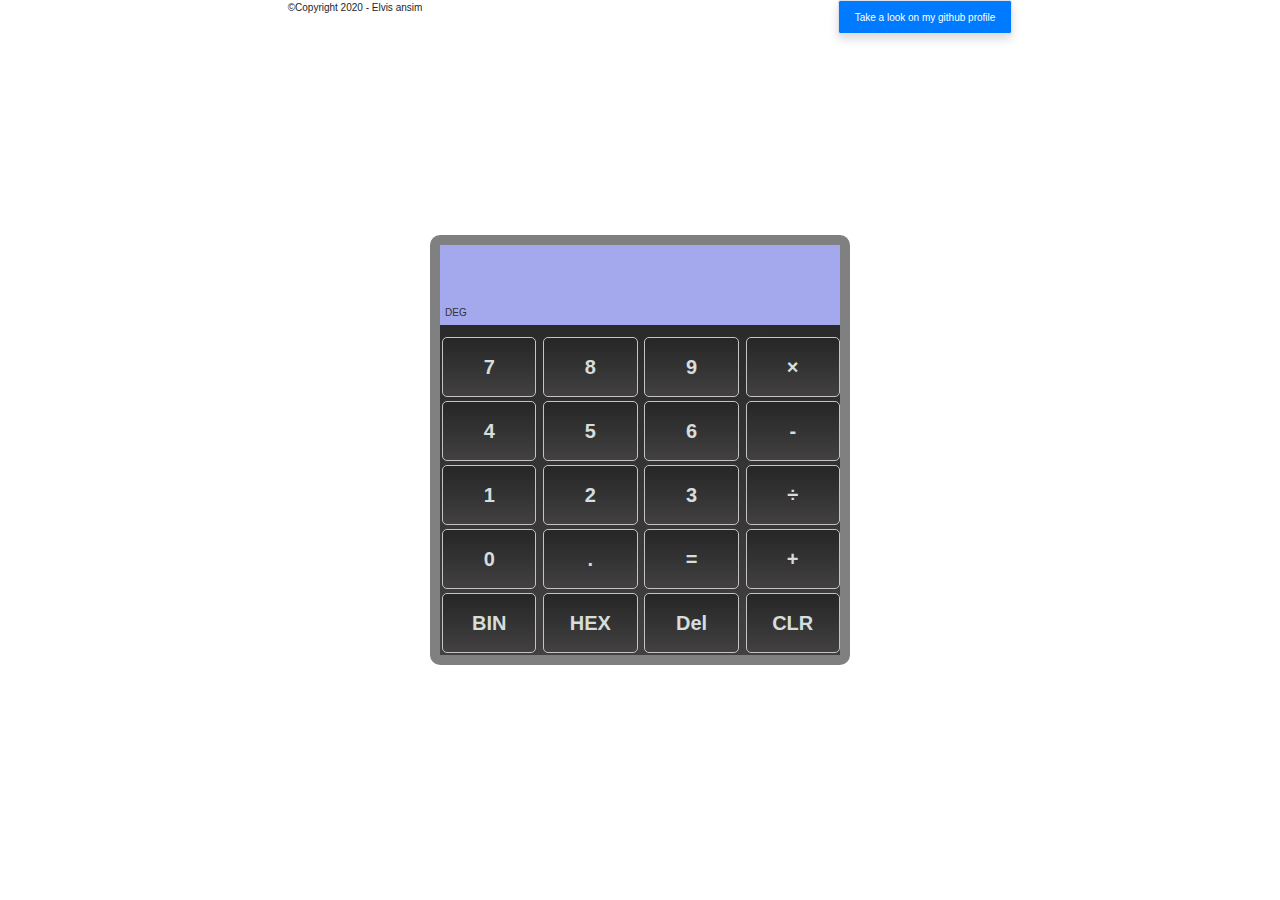
==== index.html @ 7e5c8389 "Update index.html" ====
<!DOCTYPE html>
<html>
<head>
	<title>simple calculador</title>
	<meta name="viewport" content="width=device-width, initial-scale=1">
	<script type="text/javascript" src="assets/js/vue.js"></script>
	<link rel="stylesheet" type="text/css" href="assets/css/bootstrap.min.css">
	<script type="text/javascript" src="assets/js/jquery.min.js"></script>
	<link rel="stylesheet" type="text/css" href="assets/css/font-awesome/css/font-awesome.css">
	<link rel="stylesheet" type="text/css" href="assets/css/theme.css">
	
	<meta property="og:title" content="Simple calculatrice">
	<meta property="og:type" content="website">
	<meta property="fb:app_id" content="246270049874183">
	<meta property="og:description" content="Un simple online tool for making calculation every where">
	<meta property="og:image" content="https://www.google.com/url?sa=i&url=https%3A%2F%2Fcompass1.org%2Fresources%2Fcalculators%2F&psig=AOvVaw0iXGmiXfw66YpwdhbfEPiy&ust=1592191487552000&source=images&cd=vfe&ved=0CAIQjRxqFwoTCPDosI2tgOoCFQAAAAAdAAAAABAD">
	<meta property="og:url" content="https://simplecalculador.netlify.app/">

   	<link rel="shortcut icon"  href="https://www.google.com/url?sa=i&url=https%3A%2F%2Fcompass1.org%2Fresources%2Fcalculators%2F&psig=AOvVaw0iXGmiXfw66YpwdhbfEPiy&ust=1592191487552000&source=images&cd=vfe&ved=0CAIQjRxqFwoTCPDosI2tgOoCFQAAAAAdAAAAABAD">

</head>

<body>


	<div class="calculator" id="app">
		<div class="calculator-container">
			<input class="calculator-screen" v-model="buffer" type="text"  value="0" disabled/>
			<p class="display_info">{{ modeX }}</p>
		</div>
				<div class="calculator-keys">
								<button @click="click">7</button>
								<button @click="click">8</button>
								<button @click="click">9</button>
								<button @click="times">&times</button>
								</br>
								<button v-on:click="click">4</button>
								<button v-on:click="click">5</button>
								<button v-on:click="click">6</button>
								<button v-on:click="minus">-</button>
								</br>
								<button v-on:click="click">1</button>
								<button v-on:click="click">2</button>
								<button v-on:click="click">3</button>
								<button v-on:click="division">&divide;</button>
								</br>

								<button v-on:click="click">0</button>
								<button v-on:click="click">.</button>
								<button v-on:click="egal">=</button>
								<button v-on:click="plus">+</button>

								</br>
								<button v-on:click="bin">BIN</button>
								<button v-on:click="hex">HEX</button>
								<button v-on:click="del">Del</button>
								<button v-on:click="clr">CLR</button>
			
				</div>
	</div>
</body>
</html>

<script type="text/javascript">


	var hasOpWaiting = false ;
	var pressCnt = 0;

	var app = new Vue({
		el:'#app',
		data:{
			result: '',
			modeX : 'DEG',
			buffer : '',
			buffer_for_computation : '',
			awaiting : '0',
			op : ''
		},

		methods:{
			
			click : function (event){
				let key = event.target.innerText;

				if(hasOpWaiting){
					app.buffer='';
					hasOpWaiting=false; 
				}

				if(this.buffer.length<13 || !hasOpWaiting) {
					this.buffer+= key;
				}
				

			},

			egal: function(){
				_egal();
			}, 

			minus: function(){
				_minus();
			},

			division: function(){
				_divide();
			},

			times: function(){
				_times();
			},

			plus: function(){
				_plus();
			},

			del: function(){
				_del();
			},

			bin: function(){
				_bin();
			},

			hex: function(){
				_hex();
			},

			clr: function(){
				_clr();
			}

		}
	});

	function _plus(){
		app.op = '+';

		if(app.buffer.length > 1){ 

			app.awaiting += app.buffer ;
			app.buffer =eval(app.awaiting);
		}
			
			app.result = app.buffer + '+';

			if(!hasOpWaiting){
				hasOpWaiting=true;
			}
	}

	function _minus(){
		app.op = '-'

		if(app.buffer.length > 1){  
				app.awaiting += app.buffer ;
				app.buffer =eval(app.awaiting);

			}
		
			app.result = app.buffer + '-';

			if(!hasOpWaiting){
				hasOpWaiting=true;
			}
	}

	function _times(){

		app.op = '*';

		if(app.buffer.length > 1){  
				app.awaiting += app.buffer ;
				app.buffer =eval(app.awaiting);

			}
		
			app.result = app.buffer + '*';

			if(!hasOpWaiting){
				hasOpWaiting=true;
			}
	}

	function _divide(){
		
		app.op = '/';

		if(app.buffer.length > 1){  
				app.awaiting += app.buffer ;
				app.buffer =eval(app.awaiting).toFixed(5);

			}
		
			app.result = app.buffer + '/';

			if(!hasOpWaiting){
				hasOpWaiting=true;
			}
	}

	function _hex(){
		app.modeX = 'HEX';
	}

	function _bin(){
		app.modeX = 'BIN';
	}

	function _del(){
		let len = app.buffer.length;
		if (len>0) {
			 app.buffer = app.buffer.slice(0,len-1);
		}
	}

	function _egal(){;

		try{ //I used this methods to prevent error such that an invalid operation

			if(app.op != null && app.buffer != ''){
				
				app.result +=app.buffer;
				app.result = eval(app.result);
				
				if(app.op != '/') 
					app.result = app.result;
				else 
					app.result = app.result.toFixed(5);

				app.buffer = app.result;
				app.awaiting = app.buffer + app.op;
				app.op='';
				hasOpWaiting=false;
			}
		}

		catch(err){
			app.buffer='invalid';
			alert(err);
			setTimeout(function() {
				app.buffer='';
				app.awaiting='';
				hasOpWaiting=false;
				app.op='';
			},1000);
			
		}
	}

	function _clr(){
		app.buffer='';
		app.awaiting='';
		hasOpWaiting=false;
		app.op='';
	}

</script>

<footer>
<div class="sub-footer">
      <div class="container">
        <div class="row">
          <div class="col-sm-6 col-md-6 col-lg-6">
            <div class="wow fadeInLeft" data-wow-delay="0.1s">
              <div class="text-center visible-sm">
                <p>&copy;Copyright 2020 - Elvis ansim</p>
              </div>
            </div>
          </div>
          <div class="col-sm-6 col-md-6 col-lg-6">
            <div class="wow fadeInRight" data-wow-delay="0.1s">
              <div class="text-center visible-sm">
                <p class="btn btn-primary border shadow"><a  href="https://github.com/ElvisAns" class="btn btn-primary">Take a look on my github profile</a></p>
              </div>
            </div>
          </div>
        </div>  
      </div>
 </div>
</footer>
---- assets/css/theme.css ----
html{
	font-size: 62.5%;
	box-sizing: border-box;
}

*, *::before, *::after{
	margin: 0;
	padding: 0;
	box-sizing: inherit;
}

.calculator{
	border:10px solid gray;
	border-radius: 10px;
	position: absolute;
	top: 50%;
	left: 50%;
	transform: translate(-50%,-50%);
	width: 420px;
	background: #262626
	background: -webkit-linear-gradient(#262626,#424040);
	background: -o-linear-gradient(#262626,#424040);
	background: -moz-linear-gradient(#262626,#424040);
	background: linear-gradient(#262626,#424040);
}

 .calculator-screen{
 	width: 100%;
 	height: 80px;
 	font-size: 5rem;
 	border: none;
 	margin: auto;
 	background-color:#a4a9ed;
 	color: #333;
 	text-align: right;
 	padding-right: 20px;
 	padding-left: 10px;
 	font-weight: bolder;
 }

 .display_info{
 	color: #333;
 	float: left;
 	position: fixed;
 	margin-top: -20px; 
 	margin-left: 5px;
 	border-radius: 10px;

 }

.calculator-keys{
	margin-top: 10px;
	width: 118%;

}

 button{
	border:5px solid gray;
 	height: 60px;
 	width: 20%;
 	margin: 2px;
 	background: -webkit-linear-gradient(#262626,#424040);
	background: -o-linear-gradient(#262626,#424040);
	background: -moz-linear-gradient(#262626,#424040);
	background: linear-gradient(#262626,#424040);
 	border-radius: 5px;
 	border:1px solid #c4c4c4;
 	font-size: 2rem;
 	color: #d6dddd;
 	font-weight: bolder;
 }
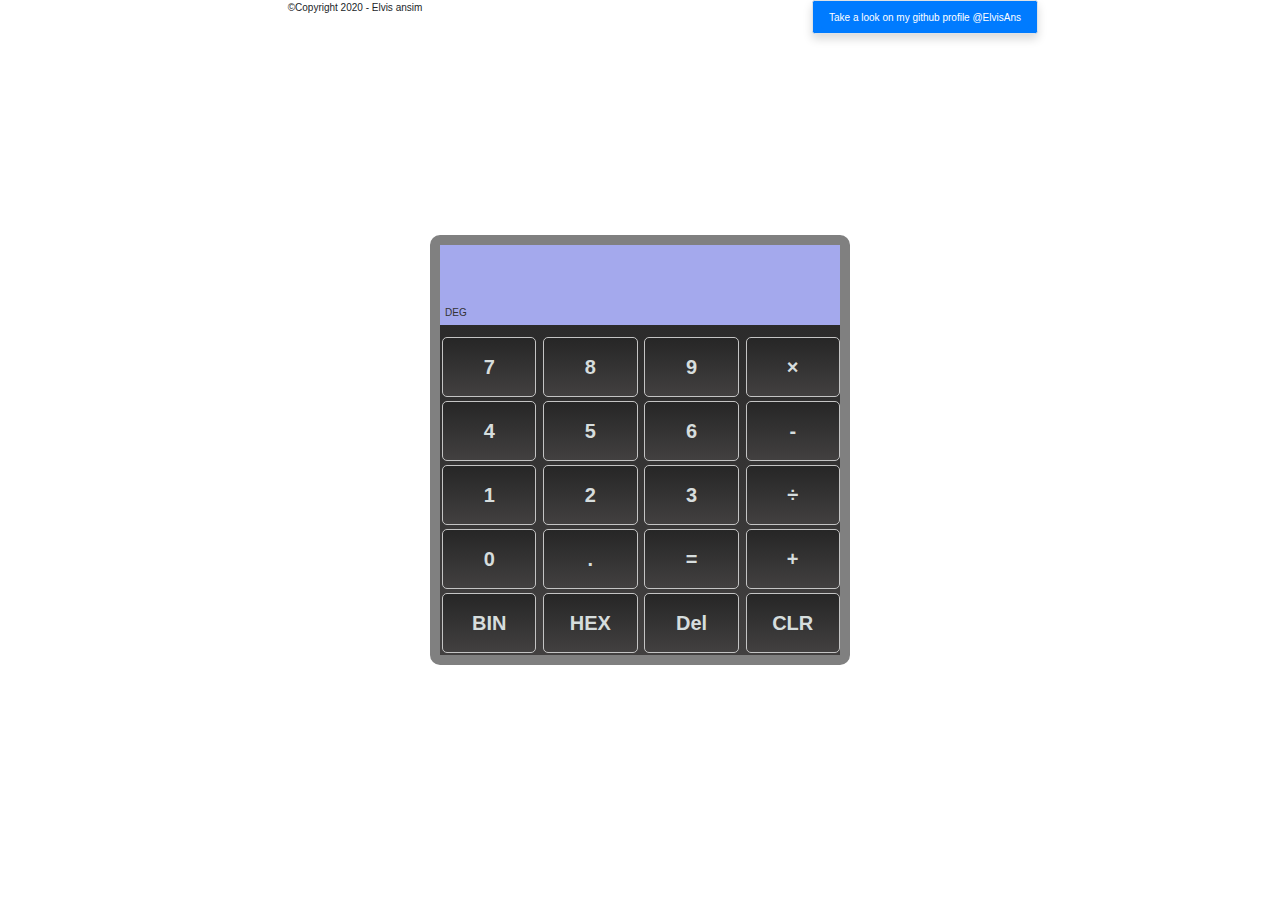
==== commit 1e2848a3: "Update index.html" ====
--- a/index.html
+++ b/index.html
@@ -272,7 +272,7 @@
           <div class="col-sm-6 col-md-6 col-lg-6">
             <div class="wow fadeInRight" data-wow-delay="0.1s">
               <div class="text-center visible-sm">
-                <p class="btn btn-primary border shadow"><a  href="https://github.com/ElvisAns" class="btn btn-primary">Take a look on my github profile</a></p>
+                <p class="btn btn-primary border shadow"><a  href="https://github.com/ElvisAns" class="btn btn-primary">Take a look on my github profile @ElvisAns</a></p>
               </div>
             </div>
           </div>
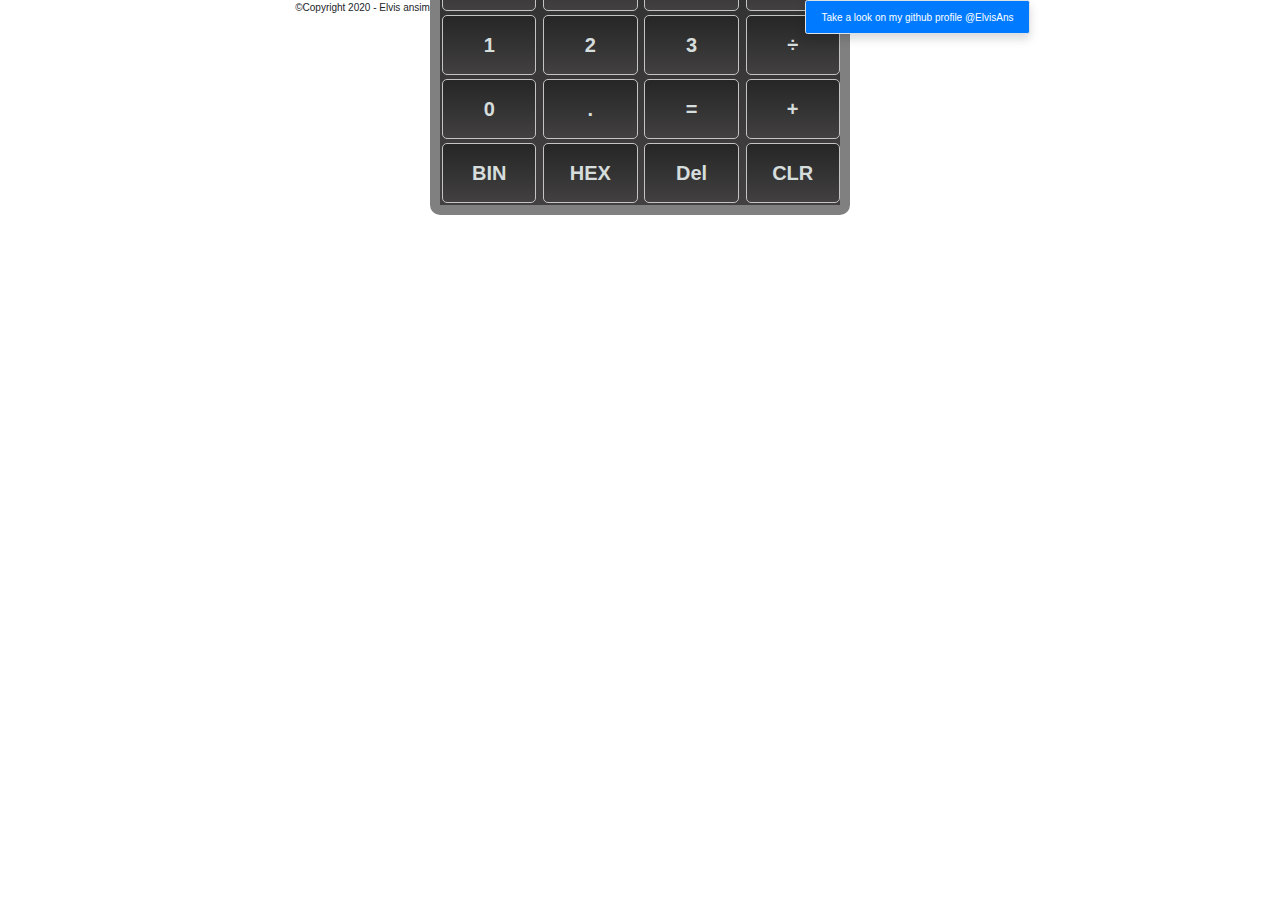
==== commit 1c934ea5: "Update index.html" ====
--- a/index.html
+++ b/index.html
@@ -1,66 +1,87 @@
 <!DOCTYPE html>
 <html>
-<head>
-	<title>simple calculador</title>
-	<meta name="viewport" content="width=device-width, initial-scale=1">
-	<script type="text/javascript" src="assets/js/vue.js"></script>
-	<link rel="stylesheet" type="text/css" href="assets/css/bootstrap.min.css">
-	<script type="text/javascript" src="assets/js/jquery.min.js"></script>
-	<link rel="stylesheet" type="text/css" href="assets/css/font-awesome/css/font-awesome.css">
-	<link rel="stylesheet" type="text/css" href="assets/css/theme.css">
-	
-	<meta property="og:title" content="Simple calculatrice">
-	<meta property="og:type" content="website">
-	<meta property="fb:app_id" content="246270049874183">
-	<meta property="og:description" content="Un simple online tool for making calculation every where">
-	<meta property="og:image" content="https://www.google.com/url?sa=i&url=https%3A%2F%2Fcompass1.org%2Fresources%2Fcalculators%2F&psig=AOvVaw0iXGmiXfw66YpwdhbfEPiy&ust=1592191487552000&source=images&cd=vfe&ved=0CAIQjRxqFwoTCPDosI2tgOoCFQAAAAAdAAAAABAD">
-	<meta property="og:url" content="https://simplecalculador.netlify.app/">
-
-   	<link rel="shortcut icon"  href="https://www.google.com/url?sa=i&url=https%3A%2F%2Fcompass1.org%2Fresources%2Fcalculators%2F&psig=AOvVaw0iXGmiXfw66YpwdhbfEPiy&ust=1592191487552000&source=images&cd=vfe&ved=0CAIQjRxqFwoTCPDosI2tgOoCFQAAAAAdAAAAABAD">
-
-</head>
-
-<body>
-
-
-	<div class="calculator" id="app">
-		<div class="calculator-container">
-			<input class="calculator-screen" v-model="buffer" type="text"  value="0" disabled/>
-			<p class="display_info">{{ modeX }}</p>
-		</div>
-				<div class="calculator-keys">
-								<button @click="click">7</button>
-								<button @click="click">8</button>
-								<button @click="click">9</button>
-								<button @click="times">&times</button>
-								</br>
-								<button v-on:click="click">4</button>
-								<button v-on:click="click">5</button>
-								<button v-on:click="click">6</button>
-								<button v-on:click="minus">-</button>
-								</br>
-								<button v-on:click="click">1</button>
-								<button v-on:click="click">2</button>
-								<button v-on:click="click">3</button>
-								<button v-on:click="division">&divide;</button>
-								</br>
-
-								<button v-on:click="click">0</button>
-								<button v-on:click="click">.</button>
-								<button v-on:click="egal">=</button>
-								<button v-on:click="plus">+</button>
-
-								</br>
-								<button v-on:click="bin">BIN</button>
-								<button v-on:click="hex">HEX</button>
-								<button v-on:click="del">Del</button>
-								<button v-on:click="clr">CLR</button>
-			
-				</div>
-	</div>
-</body>
-</html>
-
+	<head>
+		<title>simple calculador</title>
+		<meta name="viewport" content="width=device-width, initial-scale=1">
+			<script type="text/javascript" src="assets/js/vue.js"></script>
+			<link rel="stylesheet" type="text/css" href="assets/css/bootstrap.min.css">
+				<script type="text/javascript" src="assets/js/jquery.min.js"></script>
+				<link rel="stylesheet" type="text/css" href="assets/css/font-awesome/css/font-awesome.css">
+					<link rel="stylesheet" type="text/css" href="assets/css/theme.css">
+						<meta property="og:title" content="Simple calculatrice">
+							<meta property="og:type" content="website">
+								<meta property="fb:app_id" content="246270049874183">
+									<meta property="og:description" content="Un simple online tool for making calculation every where">
+										<meta property="og:image" content="https://www.google.com/url?sa=i&url=https%3A%2F%2Fcompass1.org%2Fresources%2Fcalculators%2F&psig=AOvVaw0iXGmiXfw66YpwdhbfEPiy&ust=1592191487552000&source=images&cd=vfe&ved=0CAIQjRxqFwoTCPDosI2tgOoCFQAAAAAdAAAAABAD">
+											<meta property="og:url" content="https://simplecalculador.netlify.app/">
+												<link rel="shortcut icon"  href="https://www.google.com/url?sa=i&url=https%3A%2F%2Fcompass1.org%2Fresources%2Fcalculators%2F&psig=AOvVaw0iXGmiXfw66YpwdhbfEPiy&ust=1592191487552000&source=images&cd=vfe&ved=0CAIQjRxqFwoTCPDosI2tgOoCFQAAAAAdAAAAABAD">
+												</head>
+												<body>
+													<div class="container">
+														<div class="row">
+															<div class = "col">
+																<div class="calculator" id="app">
+																	<div class="calculator-container">
+																		<input class="calculator-screen" v-model="buffer" type="text"  value="0" disabled/>
+																		<p class="display_info">{{ modeX }}</p>
+																	</div>
+																	<div class="calculator-keys">
+																		<button @click="click">7</button>
+																		<button @click="click">8</button>
+																		<button @click="click">9</button>
+																		<button @click="times">&times</button>
+																	</br>
+																	<button v-on:click="click">4</button>
+																	<button v-on:click="click">5</button>
+																	<button v-on:click="click">6</button>
+																	<button v-on:click="minus">-</button>
+																</br>
+																<button v-on:click="click">1</button>
+																<button v-on:click="click">2</button>
+																<button v-on:click="click">3</button>
+																<button v-on:click="division">&divide;</button>
+															</br>
+															<button v-on:click="click">0</button>
+															<button v-on:click="click">.</button>
+															<button v-on:click="egal">=</button>
+															<button v-on:click="plus">+</button>
+														</br>
+														<button v-on:click="bin">BIN</button>
+														<button v-on:click="hex">HEX</button>
+														<button v-on:click="del">Del</button>
+														<button v-on:click="clr">CLR</button>
+													</div>
+												</div>
+											</div>
+										</div>
+
+								<footer>
+									<div class="sub-footer">
+										<div class="container">
+											<div class="row">
+												<div class="col-sm-6 col-md-6 col-lg-6">
+													<div class="wow fadeInLeft" data-wow-delay="0.1s">
+														<div class="text-center visible-sm">
+															<p>&copy;Copyright 2020 - Elvis ansim</p>
+														</div>
+													</div>
+												</div>
+												<div class="col-sm-6 col-md-6 col-lg-6">
+													<div class="wow fadeInRight" data-wow-delay="0.1s">
+														<div class="text-center visible-sm">
+															<p class="btn btn-primary border shadow">
+																<a  href="https://github.com/ElvisAns" class="btn btn-primary">Take a look on my github profile @ElvisAns</a>
+															</p>
+														</div>
+													</div>
+												</div>
+											</div>
+										</div>
+									</div>
+								</footer>
+									</div>
+								</body>
+							</html>
 <script type="text/javascript">
 
 
@@ -88,7 +109,8 @@
 					hasOpWaiting=false; 
 				}
 
-				if(this.buffer.length<13 || !hasOpWaiting) {
+				if(this.buffer.length
+								<13 || !hasOpWaiting) {
 					this.buffer+= key;
 				}
 				
@@ -257,26 +279,3 @@
 	}
 
 </script>
-
-<footer>
-<div class="sub-footer">
-      <div class="container">
-        <div class="row">
-          <div class="col-sm-6 col-md-6 col-lg-6">
-            <div class="wow fadeInLeft" data-wow-delay="0.1s">
-              <div class="text-center visible-sm">
-                <p>&copy;Copyright 2020 - Elvis ansim</p>
-              </div>
-            </div>
-          </div>
-          <div class="col-sm-6 col-md-6 col-lg-6">
-            <div class="wow fadeInRight" data-wow-delay="0.1s">
-              <div class="text-center visible-sm">
-                <p class="btn btn-primary border shadow"><a  href="https://github.com/ElvisAns" class="btn btn-primary">Take a look on my github profile @ElvisAns</a></p>
-              </div>
-            </div>
-          </div>
-        </div>  
-      </div>
- </div>
-</footer>
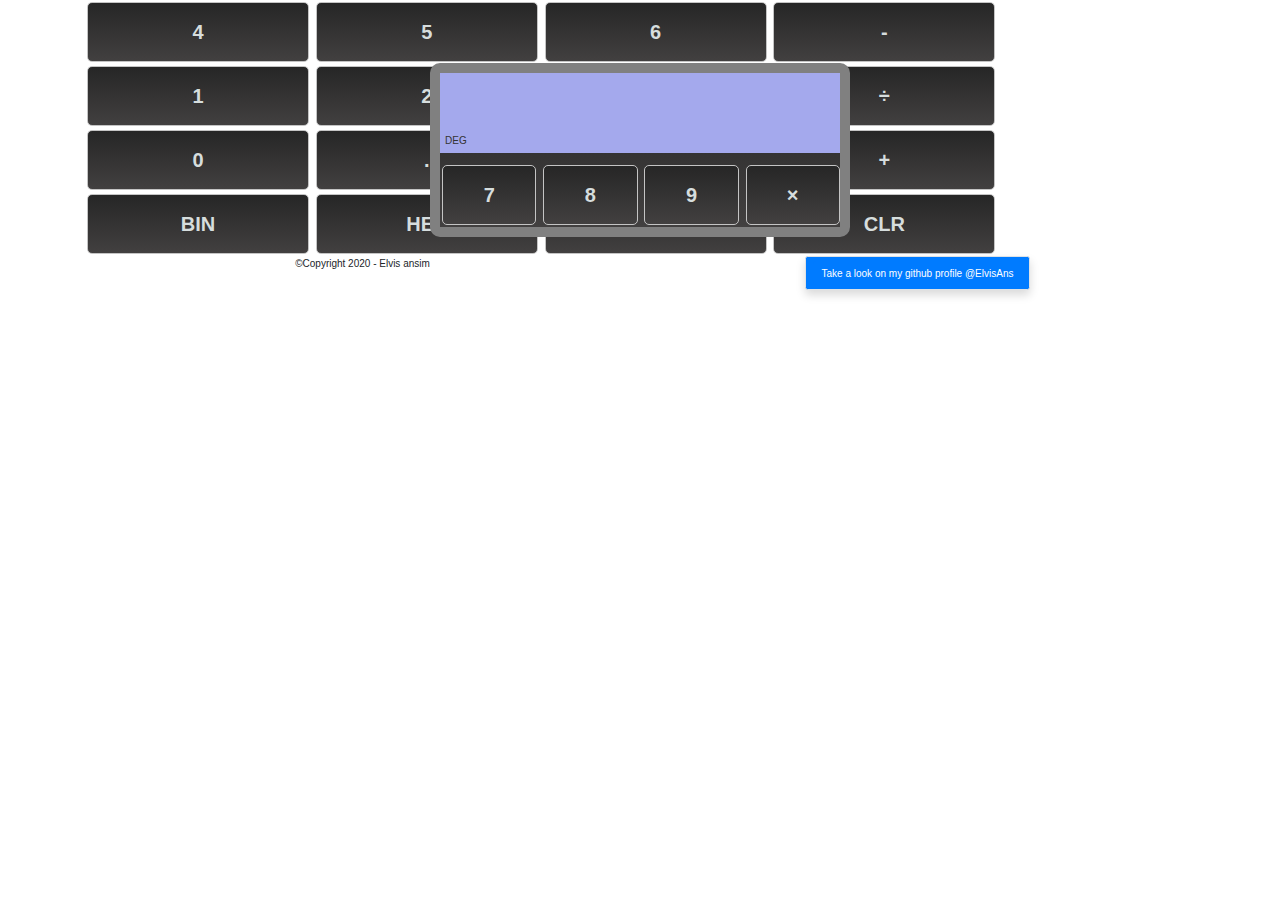
==== commit 2290740a: "Update index.html" ====
--- a/index.html
+++ b/index.html
@@ -1,91 +1,146 @@
 <!DOCTYPE html>
 <html>
-	<head>
-		<title>simple calculador</title>
-		<meta name="viewport" content="width=device-width, initial-scale=1">
-			<script type="text/javascript" src="assets/js/vue.js"></script>
-			<link rel="stylesheet" type="text/css" href="assets/css/bootstrap.min.css">
-				<script type="text/javascript" src="assets/js/jquery.min.js"></script>
-				<link rel="stylesheet" type="text/css" href="assets/css/font-awesome/css/font-awesome.css">
-					<link rel="stylesheet" type="text/css" href="assets/css/theme.css">
-						<meta property="og:title" content="Simple calculatrice">
-							<meta property="og:type" content="website">
-								<meta property="fb:app_id" content="246270049874183">
-									<meta property="og:description" content="Un simple online tool for making calculation every where">
-										<meta property="og:image" content="https://www.google.com/url?sa=i&url=https%3A%2F%2Fcompass1.org%2Fresources%2Fcalculators%2F&psig=AOvVaw0iXGmiXfw66YpwdhbfEPiy&ust=1592191487552000&source=images&cd=vfe&ved=0CAIQjRxqFwoTCPDosI2tgOoCFQAAAAAdAAAAABAD">
-											<meta property="og:url" content="https://simplecalculador.netlify.app/">
-												<link rel="shortcut icon"  href="https://www.google.com/url?sa=i&url=https%3A%2F%2Fcompass1.org%2Fresources%2Fcalculators%2F&psig=AOvVaw0iXGmiXfw66YpwdhbfEPiy&ust=1592191487552000&source=images&cd=vfe&ved=0CAIQjRxqFwoTCPDosI2tgOoCFQAAAAAdAAAAABAD">
-												</head>
-												<body>
-													<div class="container">
-														<div class="row">
-															<div class = "col">
-																<div class="calculator" id="app">
-																	<div class="calculator-container">
-																		<input class="calculator-screen" v-model="buffer" type="text"  value="0" disabled/>
-																		<p class="display_info">{{ modeX }}</p>
-																	</div>
-																	<div class="calculator-keys">
-																		<button @click="click">7</button>
-																		<button @click="click">8</button>
-																		<button @click="click">9</button>
-																		<button @click="times">&times</button>
-																	</br>
-																	<button v-on:click="click">4</button>
-																	<button v-on:click="click">5</button>
-																	<button v-on:click="click">6</button>
-																	<button v-on:click="minus">-</button>
-																</br>
-																<button v-on:click="click">1</button>
-																<button v-on:click="click">2</button>
-																<button v-on:click="click">3</button>
-																<button v-on:click="division">&divide;</button>
-															</br>
-															<button v-on:click="click">0</button>
-															<button v-on:click="click">.</button>
-															<button v-on:click="egal">=</button>
-															<button v-on:click="plus">+</button>
-														</br>
-														<button v-on:click="bin">BIN</button>
-														<button v-on:click="hex">HEX</button>
-														<button v-on:click="del">Del</button>
-														<button v-on:click="clr">CLR</button>
-													</div>
-												</div>
-											</div>
-										</div>
-
-								<footer>
-									<div class="sub-footer">
-										<div class="container">
-											<div class="row">
-												<div class="col-sm-6 col-md-6 col-lg-6">
-													<div class="wow fadeInLeft" data-wow-delay="0.1s">
-														<div class="text-center visible-sm">
-															<p>&copy;Copyright 2020 - Elvis ansim</p>
-														</div>
-													</div>
-												</div>
-												<div class="col-sm-6 col-md-6 col-lg-6">
-													<div class="wow fadeInRight" data-wow-delay="0.1s">
-														<div class="text-center visible-sm">
-															<p class="btn btn-primary border shadow">
-																<a  href="https://github.com/ElvisAns" class="btn btn-primary">Take a look on my github profile @ElvisAns</a>
-															</p>
-														</div>
-													</div>
-												</div>
-											</div>
-										</div>
-									</div>
-								</footer>
-									</div>
-								</body>
-							</html>
+    <head>
+        <title>
+            simple calculador
+        </title>
+        <meta content="width=device-width, initial-scale=1" name="viewport">
+            <script src="assets/js/vue.js" type="text/javascript">
+            </script>
+            <link href="assets/css/bootstrap.min.css" rel="stylesheet" type="text/css">
+                <script src="assets/js/jquery.min.js" type="text/javascript">
+                </script>
+                <link href="assets/css/font-awesome/css/font-awesome.css" rel="stylesheet" type="text/css">
+                    <link href="assets/css/theme.css" rel="stylesheet" type="text/css">
+                        <meta content="Simple calculatrice" property="og:title">
+                            <meta content="website" property="og:type">
+                                <meta content="246270049874183" property="fb:app_id">
+                                    <meta content="Un simple online tool for making calculation every where" property="og:description">
+                                        <meta content="https://www.google.com/url?sa=i&url=https%3A%2F%2Fcompass1.org%2Fresources%2Fcalculators%2F&psig=AOvVaw0iXGmiXfw66YpwdhbfEPiy&ust=1592191487552000&source=images&cd=vfe&ved=0CAIQjRxqFwoTCPDosI2tgOoCFQAAAAAdAAAAABAD" property="og:image">
+                                            <meta content="https://simplecalculador.netlify.app/" property="og:url">
+                                                <link href="https://www.google.com/url?sa=i&url=https%3A%2F%2Fcompass1.org%2Fresources%2Fcalculators%2F&psig=AOvVaw0iXGmiXfw66YpwdhbfEPiy&ust=1592191487552000&source=images&cd=vfe&ved=0CAIQjRxqFwoTCPDosI2tgOoCFQAAAAAdAAAAABAD" rel="shortcut icon">
+                                                </link>
+                                            </meta>
+                                        </meta>
+                                    </meta>
+                                </meta>
+                            </meta>
+                        </meta>
+                    </link>
+                </link>
+            </link>
+        </meta>
+    </head>
+    <body>
+        <div class="container">
+            <div class="row">
+                <div class="col">
+                    <div class="calculator" id="app">
+                        <div class="calculator-container">
+                            <input class="calculator-screen" disabled="" type="text" v-model="buffer" value="0"/>
+                            <p class="display_info">
+                                {{ modeX }}
+                            </p>
+                        </div>
+                        <div class="calculator-keys">
+                            <button @click="click">
+                                7
+                            </button>
+                            <button @click="click">
+                                8
+                            </button>
+                            <button @click="click">
+                                9
+                            </button>
+                            <button @click="times">
+                                ×
+                            </button>
+                        </div>
+                    </div>
+                    <button v-on:click="click">
+                        4
+                    </button>
+                    <button v-on:click="click">
+                        5
+                    </button>
+                    <button v-on:click="click">
+                        6
+                    </button>
+                    <button v-on:click="minus">
+                        -
+                    </button>
+                    <button v-on:click="click">
+                        1
+                    </button>
+                    <button v-on:click="click">
+                        2
+                    </button>
+                    <button v-on:click="click">
+                        3
+                    </button>
+                    <button v-on:click="division">
+                        ÷
+                    </button>
+                    <button v-on:click="click">
+                        0
+                    </button>
+                    <button v-on:click="click">
+                        .
+                    </button>
+                    <button v-on:click="egal">
+                        =
+                    </button>
+                    <button v-on:click="plus">
+                        +
+                    </button>
+                    <button v-on:click="bin">
+                        BIN
+                    </button>
+                    <button v-on:click="hex">
+                        HEX
+                    </button>
+                    <button v-on:click="del">
+                        Del
+                    </button>
+                    <button v-on:click="clr">
+                        CLR
+                    </button>
+                    <footer>
+                        <div class="sub-footer">
+                            <div class="container">
+                                <div class="row">
+                                    <div class="col-sm-6 col-md-6 col-lg-6">
+                                        <div class="wow fadeInLeft" data-wow-delay="0.1s">
+                                            <div class="text-center visible-sm">
+                                                <p>
+                                                    ©Copyright 2020 - Elvis ansim
+                                                </p>
+                                            </div>
+                                        </div>
+                                    </div>
+                                    <div class="col-sm-6 col-md-6 col-lg-6">
+                                        <div class="wow fadeInRight" data-wow-delay="0.1s">
+                                            <div class="text-center visible-sm">
+                                                <p class="btn btn-primary border shadow">
+                                                    <a class="btn btn-primary" href="https://github.com/ElvisAns">
+                                                        Take a look on my github profile @ElvisAns
+                                                    </a>
+                                                </p>
+                                            </div>
+                                        </div>
+                                    </div>
+                                </div>
+                            </div>
+                        </div>
+                    </footer>
+                </div>
+            </div>
+        </div>
+    </body>
+</html>
+
 <script type="text/javascript">
-
-
-	var hasOpWaiting = false ;
+    var hasOpWaiting = false ;
 	var pressCnt = 0;
 
 	var app = new Vue({
@@ -277,5 +332,4 @@
 		hasOpWaiting=false;
 		app.op='';
 	}
-
 </script>
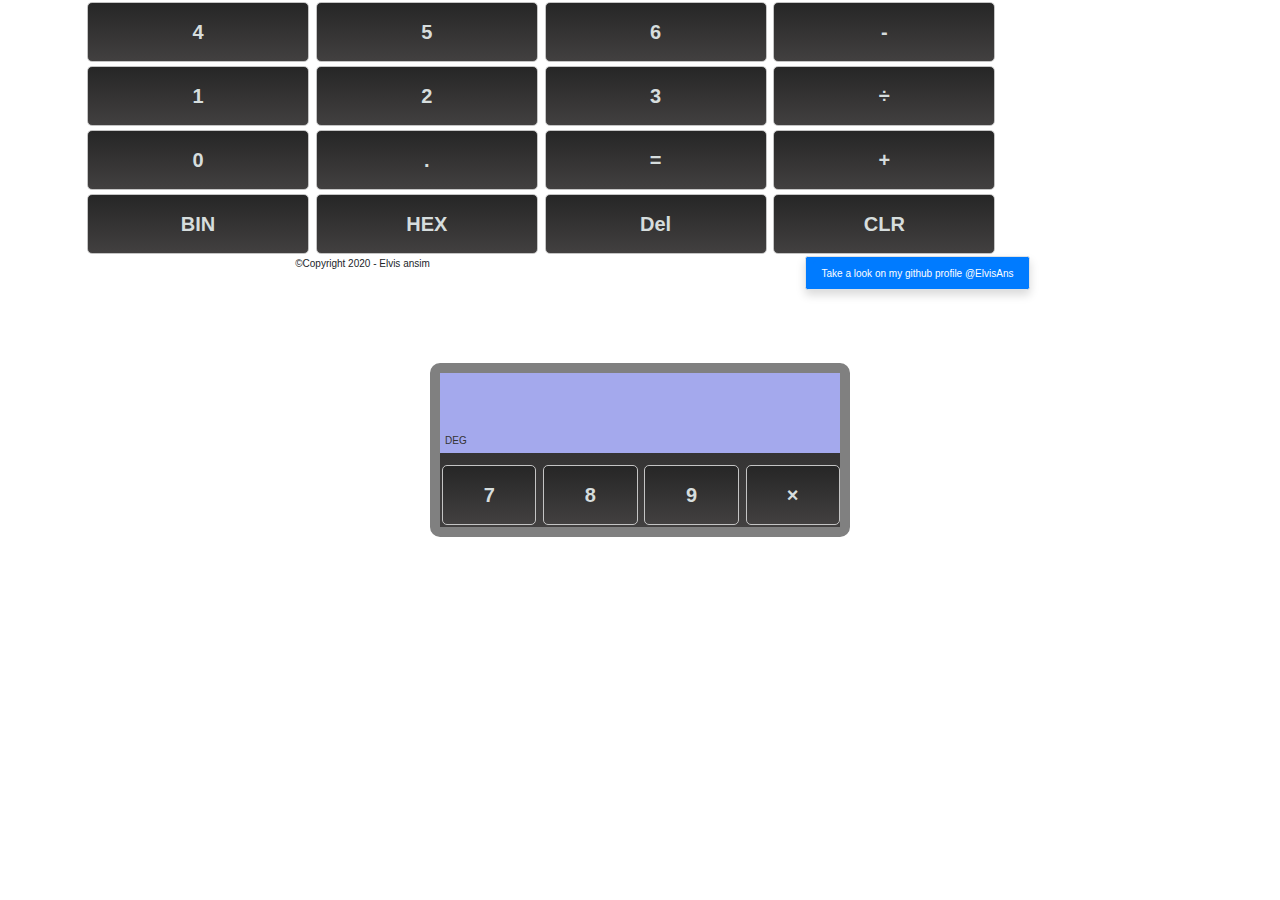
==== commit bf3959a1: "Update index.html" ====
--- a/index.html
+++ b/index.html
@@ -33,112 +33,107 @@
     </head>
     <body>
         <div class="container">
-            <div class="row">
-                <div class="col">
-                    <div class="calculator" id="app">
-                        <div class="calculator-container">
-                            <input class="calculator-screen" disabled="" type="text" v-model="buffer" value="0"/>
-                            <p class="display_info">
-                                {{ modeX }}
-                            </p>
-                        </div>
-                        <div class="calculator-keys">
-                            <button @click="click">
-                                7
-                            </button>
-                            <button @click="click">
-                                8
-                            </button>
-                            <button @click="click">
-                                9
-                            </button>
-                            <button @click="times">
-                                ×
-                            </button>
-                        </div>
-                    </div>
-                    <button v-on:click="click">
-                        4
+            <div class="calculator" id="app">
+                <div class="calculator-container">
+                    <input class="calculator-screen" disabled="" type="text" v-model="buffer" value="0"/>
+                    <p class="display_info">
+                        {{ modeX }}
+                    </p>
+                </div>
+                <div class="calculator-keys">
+                    <button @click="click">
+                        7
                     </button>
-                    <button v-on:click="click">
-                        5
+                    <button @click="click">
+                        8
                     </button>
-                    <button v-on:click="click">
-                        6
+                    <button @click="click">
+                        9
                     </button>
-                    <button v-on:click="minus">
-                        -
+                    <button @click="times">
+                        ×
                     </button>
-                    <button v-on:click="click">
-                        1
-                    </button>
-                    <button v-on:click="click">
-                        2
-                    </button>
-                    <button v-on:click="click">
-                        3
-                    </button>
-                    <button v-on:click="division">
-                        ÷
-                    </button>
-                    <button v-on:click="click">
-                        0
-                    </button>
-                    <button v-on:click="click">
-                        .
-                    </button>
-                    <button v-on:click="egal">
-                        =
-                    </button>
-                    <button v-on:click="plus">
-                        +
-                    </button>
-                    <button v-on:click="bin">
-                        BIN
-                    </button>
-                    <button v-on:click="hex">
-                        HEX
-                    </button>
-                    <button v-on:click="del">
-                        Del
-                    </button>
-                    <button v-on:click="clr">
-                        CLR
-                    </button>
-                    <footer>
-                        <div class="sub-footer">
-                            <div class="container">
-                                <div class="row">
-                                    <div class="col-sm-6 col-md-6 col-lg-6">
-                                        <div class="wow fadeInLeft" data-wow-delay="0.1s">
-                                            <div class="text-center visible-sm">
-                                                <p>
-                                                    ©Copyright 2020 - Elvis ansim
-                                                </p>
-                                            </div>
-                                        </div>
+                </div>
+            </div>
+            <button v-on:click="click">
+                4
+            </button>
+            <button v-on:click="click">
+                5
+            </button>
+            <button v-on:click="click">
+                6
+            </button>
+            <button v-on:click="minus">
+                -
+            </button>
+            <button v-on:click="click">
+                1
+            </button>
+            <button v-on:click="click">
+                2
+            </button>
+            <button v-on:click="click">
+                3
+            </button>
+            <button v-on:click="division">
+                ÷
+            </button>
+            <button v-on:click="click">
+                0
+            </button>
+            <button v-on:click="click">
+                .
+            </button>
+            <button v-on:click="egal">
+                =
+            </button>
+            <button v-on:click="plus">
+                +
+            </button>
+            <button v-on:click="bin">
+                BIN
+            </button>
+            <button v-on:click="hex">
+                HEX
+            </button>
+            <button v-on:click="del">
+                Del
+            </button>
+            <button v-on:click="clr">
+                CLR
+            </button>
+            <footer>
+                <div class="sub-footer">
+                    <div class="container">
+                        <div class="row">
+                            <div class="col-sm-6 col-md-6 col-lg-6">
+                                <div class="wow fadeInLeft" data-wow-delay="0.1s">
+                                    <div class="text-center visible-sm">
+                                        <p>
+                                            ©Copyright 2020 - Elvis ansim
+                                        </p>
                                     </div>
-                                    <div class="col-sm-6 col-md-6 col-lg-6">
-                                        <div class="wow fadeInRight" data-wow-delay="0.1s">
-                                            <div class="text-center visible-sm">
-                                                <p class="btn btn-primary border shadow">
-                                                    <a class="btn btn-primary" href="https://github.com/ElvisAns">
-                                                        Take a look on my github profile @ElvisAns
-                                                    </a>
-                                                </p>
-                                            </div>
-                                        </div>
+                                </div>
+                            </div>
+                            <div class="col-sm-6 col-md-6 col-lg-6">
+                                <div class="wow fadeInRight" data-wow-delay="0.1s">
+                                    <div class="text-center visible-sm">
+                                        <p class="btn btn-primary border shadow">
+                                            <a class="btn btn-primary" href="https://github.com/ElvisAns">
+                                                Take a look on my github profile @ElvisAns
+                                            </a>
+                                        </p>
                                     </div>
                                 </div>
                             </div>
                         </div>
-                    </footer>
+                    </div>
                 </div>
-            </div>
+            </footer>
         </div>
     </body>
 </html>
-
 <script type="text/javascript">
     var hasOpWaiting = false ;
 	var pressCnt = 0;
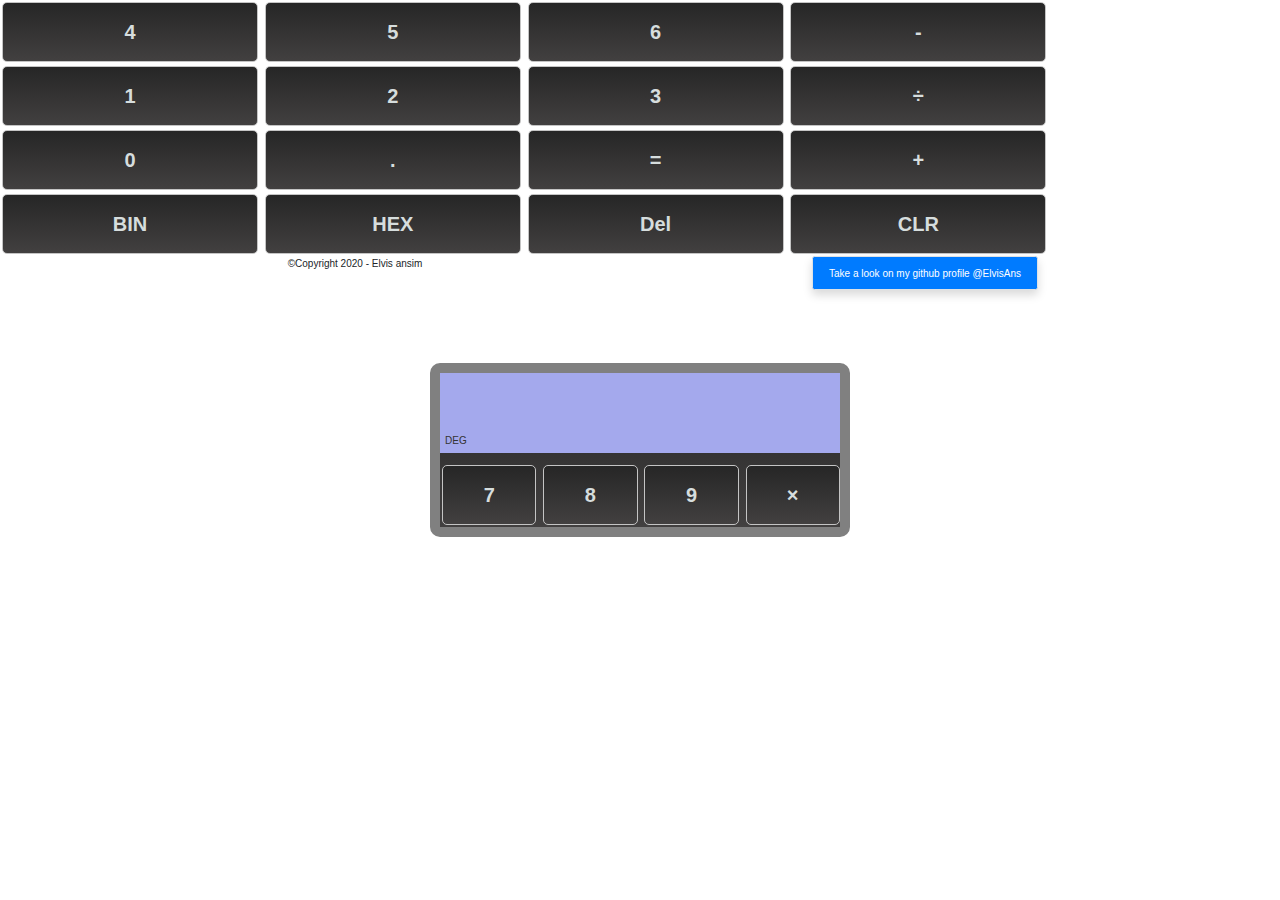
==== commit 785aaae6: "Update index.html" ====
--- a/index.html
+++ b/index.html
@@ -32,106 +32,104 @@
         </meta>
     </head>
     <body>
-        <div class="container">
-            <div class="calculator" id="app">
-                <div class="calculator-container">
-                    <input class="calculator-screen" disabled="" type="text" v-model="buffer" value="0"/>
-                    <p class="display_info">
-                        {{ modeX }}
-                    </p>
-                </div>
-                <div class="calculator-keys">
-                    <button @click="click">
-                        7
-                    </button>
-                    <button @click="click">
-                        8
-                    </button>
-                    <button @click="click">
-                        9
-                    </button>
-                    <button @click="times">
-                        ×
-                    </button>
-                </div>
+        <div class="calculator" id="app">
+            <div class="calculator-container">
+                <input class="calculator-screen" disabled="" type="text" v-model="buffer" value="0"/>
+                <p class="display_info">
+                    {{ modeX }}
+                </p>
             </div>
-            <button v-on:click="click">
-                4
-            </button>
-            <button v-on:click="click">
-                5
-            </button>
-            <button v-on:click="click">
-                6
-            </button>
-            <button v-on:click="minus">
-                -
-            </button>
-            <button v-on:click="click">
-                1
-            </button>
-            <button v-on:click="click">
-                2
-            </button>
-            <button v-on:click="click">
-                3
-            </button>
-            <button v-on:click="division">
-                ÷
-            </button>
-            <button v-on:click="click">
-                0
-            </button>
-            <button v-on:click="click">
-                .
-            </button>
-            <button v-on:click="egal">
-                =
-            </button>
-            <button v-on:click="plus">
-                +
-            </button>
-            <button v-on:click="bin">
-                BIN
-            </button>
-            <button v-on:click="hex">
-                HEX
-            </button>
-            <button v-on:click="del">
-                Del
-            </button>
-            <button v-on:click="clr">
-                CLR
-            </button>
-            <footer>
-                <div class="sub-footer">
-                    <div class="container">
-                        <div class="row">
-                            <div class="col-sm-6 col-md-6 col-lg-6">
-                                <div class="wow fadeInLeft" data-wow-delay="0.1s">
-                                    <div class="text-center visible-sm">
-                                        <p>
-                                            ©Copyright 2020 - Elvis ansim
-                                        </p>
-                                    </div>
+            <div class="calculator-keys">
+                <button @click="click">
+                    7
+                </button>
+                <button @click="click">
+                    8
+                </button>
+                <button @click="click">
+                    9
+                </button>
+                <button @click="times">
+                    ×
+                </button>
+            </div>
+        </div>
+        <button v-on:click="click">
+            4
+        </button>
+        <button v-on:click="click">
+            5
+        </button>
+        <button v-on:click="click">
+            6
+        </button>
+        <button v-on:click="minus">
+            -
+        </button>
+        <button v-on:click="click">
+            1
+        </button>
+        <button v-on:click="click">
+            2
+        </button>
+        <button v-on:click="click">
+            3
+        </button>
+        <button v-on:click="division">
+            ÷
+        </button>
+        <button v-on:click="click">
+            0
+        </button>
+        <button v-on:click="click">
+            .
+        </button>
+        <button v-on:click="egal">
+            =
+        </button>
+        <button v-on:click="plus">
+            +
+        </button>
+        <button v-on:click="bin">
+            BIN
+        </button>
+        <button v-on:click="hex">
+            HEX
+        </button>
+        <button v-on:click="del">
+            Del
+        </button>
+        <button v-on:click="clr">
+            CLR
+        </button>
+        <footer>
+            <div class="sub-footer">
+                <div class="container">
+                    <div class="row">
+                        <div class="col-sm-6 col-md-6 col-lg-6">
+                            <div class="wow fadeInLeft" data-wow-delay="0.1s">
+                                <div class="text-center visible-sm">
+                                    <p>
+                                        ©Copyright 2020 - Elvis ansim
+                                    </p>
                                 </div>
                             </div>
-                            <div class="col-sm-6 col-md-6 col-lg-6">
-                                <div class="wow fadeInRight" data-wow-delay="0.1s">
-                                    <div class="text-center visible-sm">
-                                        <p class="btn btn-primary border shadow">
-                                            <a class="btn btn-primary" href="https://github.com/ElvisAns">
-                                                Take a look on my github profile @ElvisAns
-                                            </a>
-                                        </p>
-                                    </div>
+                        </div>
+                        <div class="col-sm-6 col-md-6 col-lg-6">
+                            <div class="wow fadeInRight" data-wow-delay="0.1s">
+                                <div class="text-center visible-sm">
+                                    <p class="btn btn-primary border shadow">
+                                        <a class="btn btn-primary" href="https://github.com/ElvisAns">
+                                            Take a look on my github profile @ElvisAns
+                                        </a>
+                                    </p>
                                 </div>
                             </div>
                         </div>
                     </div>
                 </div>
-            </footer>
-        </div>
+            </div>
+        </footer>
     </body>
 </html>
 <script type="text/javascript">
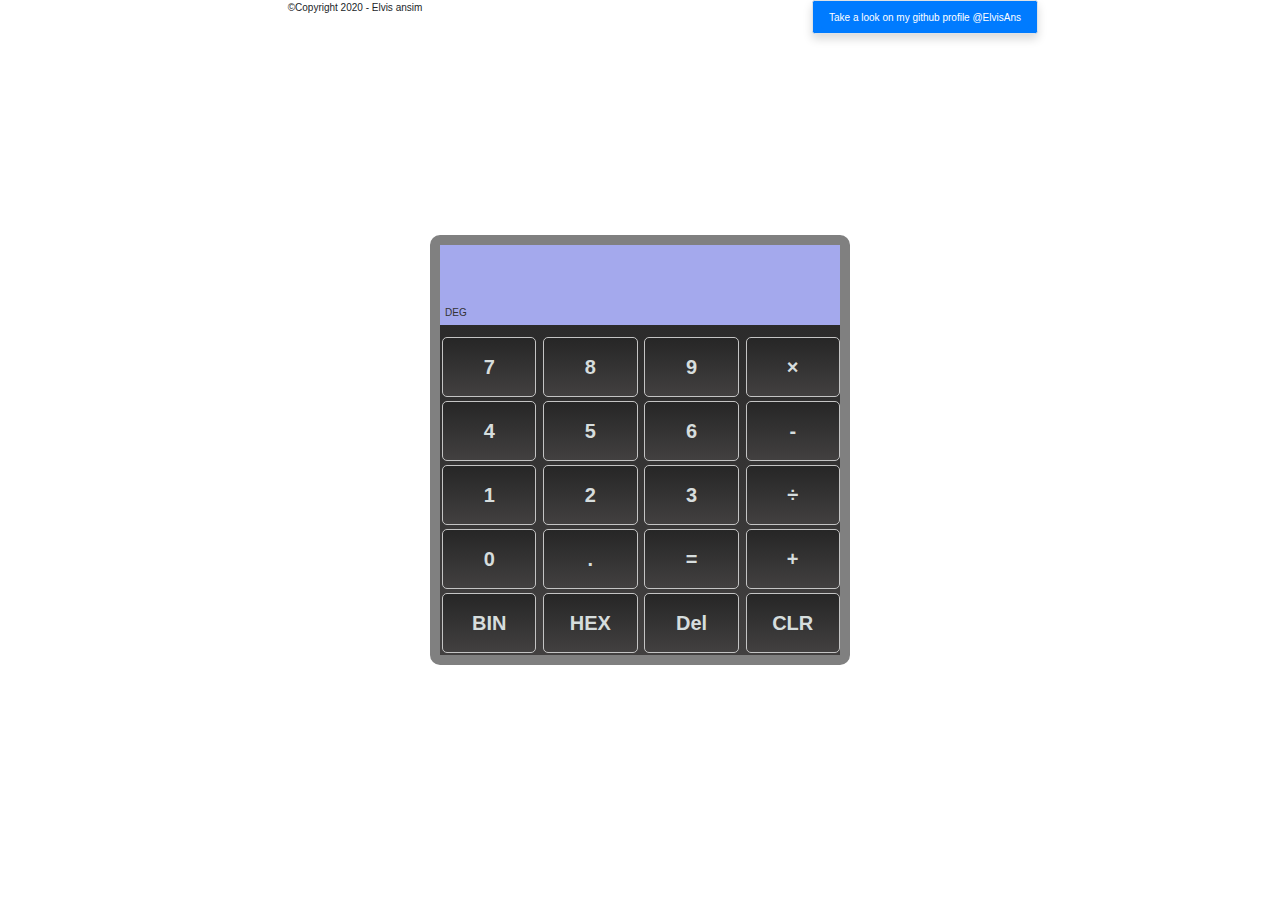
==== commit b166f4e1: "Update index.html" ====
--- a/index.html
+++ b/index.html
@@ -1,139 +1,71 @@
 <!DOCTYPE html>
 <html>
-    <head>
-        <title>
-            simple calculador
-        </title>
-        <meta content="width=device-width, initial-scale=1" name="viewport">
-            <script src="assets/js/vue.js" type="text/javascript">
-            </script>
-            <link href="assets/css/bootstrap.min.css" rel="stylesheet" type="text/css">
-                <script src="assets/js/jquery.min.js" type="text/javascript">
-                </script>
-                <link href="assets/css/font-awesome/css/font-awesome.css" rel="stylesheet" type="text/css">
-                    <link href="assets/css/theme.css" rel="stylesheet" type="text/css">
-                        <meta content="Simple calculatrice" property="og:title">
-                            <meta content="website" property="og:type">
-                                <meta content="246270049874183" property="fb:app_id">
-                                    <meta content="Un simple online tool for making calculation every where" property="og:description">
-                                        <meta content="https://www.google.com/url?sa=i&url=https%3A%2F%2Fcompass1.org%2Fresources%2Fcalculators%2F&psig=AOvVaw0iXGmiXfw66YpwdhbfEPiy&ust=1592191487552000&source=images&cd=vfe&ved=0CAIQjRxqFwoTCPDosI2tgOoCFQAAAAAdAAAAABAD" property="og:image">
-                                            <meta content="https://simplecalculador.netlify.app/" property="og:url">
-                                                <link href="https://www.google.com/url?sa=i&url=https%3A%2F%2Fcompass1.org%2Fresources%2Fcalculators%2F&psig=AOvVaw0iXGmiXfw66YpwdhbfEPiy&ust=1592191487552000&source=images&cd=vfe&ved=0CAIQjRxqFwoTCPDosI2tgOoCFQAAAAAdAAAAABAD" rel="shortcut icon">
-                                                </link>
-                                            </meta>
-                                        </meta>
-                                    </meta>
-                                </meta>
-                            </meta>
-                        </meta>
-                    </link>
-                </link>
-            </link>
-        </meta>
-    </head>
-    <body>
-        <div class="calculator" id="app">
-            <div class="calculator-container">
-                <input class="calculator-screen" disabled="" type="text" v-model="buffer" value="0"/>
-                <p class="display_info">
-                    {{ modeX }}
-                </p>
-            </div>
-            <div class="calculator-keys">
-                <button @click="click">
-                    7
-                </button>
-                <button @click="click">
-                    8
-                </button>
-                <button @click="click">
-                    9
-                </button>
-                <button @click="times">
-                    ×
-                </button>
-            </div>
-        </div>
-        <button v-on:click="click">
-            4
-        </button>
-        <button v-on:click="click">
-            5
-        </button>
-        <button v-on:click="click">
-            6
-        </button>
-        <button v-on:click="minus">
-            -
-        </button>
-        <button v-on:click="click">
-            1
-        </button>
-        <button v-on:click="click">
-            2
-        </button>
-        <button v-on:click="click">
-            3
-        </button>
-        <button v-on:click="division">
-            ÷
-        </button>
-        <button v-on:click="click">
-            0
-        </button>
-        <button v-on:click="click">
-            .
-        </button>
-        <button v-on:click="egal">
-            =
-        </button>
-        <button v-on:click="plus">
-            +
-        </button>
-        <button v-on:click="bin">
-            BIN
-        </button>
-        <button v-on:click="hex">
-            HEX
-        </button>
-        <button v-on:click="del">
-            Del
-        </button>
-        <button v-on:click="clr">
-            CLR
-        </button>
-        <footer>
-            <div class="sub-footer">
-                <div class="container">
-                    <div class="row">
-                        <div class="col-sm-6 col-md-6 col-lg-6">
-                            <div class="wow fadeInLeft" data-wow-delay="0.1s">
-                                <div class="text-center visible-sm">
-                                    <p>
-                                        ©Copyright 2020 - Elvis ansim
-                                    </p>
-                                </div>
-                            </div>
-                        </div>
-                        <div class="col-sm-6 col-md-6 col-lg-6">
-                            <div class="wow fadeInRight" data-wow-delay="0.1s">
-                                <div class="text-center visible-sm">
-                                    <p class="btn btn-primary border shadow">
-                                        <a class="btn btn-primary" href="https://github.com/ElvisAns">
-                                            Take a look on my github profile @ElvisAns
-                                        </a>
-                                    </p>
-                                </div>
-                            </div>
-                        </div>
-                    </div>
-                </div>
-            </div>
-        </footer>
-    </body>
+<head>
+	<title>simple calculador</title>
+	<meta name="viewport" content="width=device-width, initial-scale=1">
+	<script type="text/javascript" src="assets/js/vue.js"></script>
+	<link rel="stylesheet" type="text/css" href="assets/css/bootstrap.min.css">
+	<script type="text/javascript" src="assets/js/jquery.min.js"></script>
+	<link rel="stylesheet" type="text/css" href="assets/css/font-awesome/css/font-awesome.css">
+	<link rel="stylesheet" type="text/css" href="assets/css/theme.css">
+	
+	<meta property="og:title" content="Simple calculatrice">
+	<meta property="og:type" content="website">
+	<meta property="fb:app_id" content="246270049874183">
+	<meta property="og:description" content="Un simple online tool for making calculation every where">
+	<meta property="og:image" content="https://www.google.com/url?sa=i&url=https%3A%2F%2Fcompass1.org%2Fresources%2Fcalculators%2F&psig=AOvVaw0iXGmiXfw66YpwdhbfEPiy&ust=1592191487552000&source=images&cd=vfe&ved=0CAIQjRxqFwoTCPDosI2tgOoCFQAAAAAdAAAAABAD">
+	<meta property="og:url" content="https://simplecalculador.netlify.app/">
+
+   	<link rel="shortcut icon"  href="https://www.google.com/url?sa=i&url=https%3A%2F%2Fcompass1.org%2Fresources%2Fcalculators%2F&psig=AOvVaw0iXGmiXfw66YpwdhbfEPiy&ust=1592191487552000&source=images&cd=vfe&ved=0CAIQjRxqFwoTCPDosI2tgOoCFQAAAAAdAAAAABAD">
+
+</head>
+
+<body>
+
+
+	<div class="calculator" id="app">
+		<div class="calculator-container">
+			<input class="calculator-screen" v-model="buffer" type="text"  value="0" disabled/>
+			<p class="display_info">{{ modeX }}</p>
+		</div>
+				<div class="calculator-keys">
+								<button @click="click">7</button>
+								<button @click="click">8</button>
+								<button @click="click">9</button>
+								<button @click="times">&times</button>
+								</br>
+								<button v-on:click="click">4</button>
+								<button v-on:click="click">5</button>
+								<button v-on:click="click">6</button>
+								<button v-on:click="minus">-</button>
+								</br>
+								<button v-on:click="click">1</button>
+								<button v-on:click="click">2</button>
+								<button v-on:click="click">3</button>
+								<button v-on:click="division">&divide;</button>
+								</br>
+
+								<button v-on:click="click">0</button>
+								<button v-on:click="click">.</button>
+								<button v-on:click="egal">=</button>
+								<button v-on:click="plus">+</button>
+
+								</br>
+								<button v-on:click="bin">BIN</button>
+								<button v-on:click="hex">HEX</button>
+								<button v-on:click="del">Del</button>
+								<button v-on:click="clr">CLR</button>
+			
+				</div>
+	</div>
+	
+</body>
 </html>
+
 <script type="text/javascript">
-    var hasOpWaiting = false ;
+
+
+	var hasOpWaiting = false ;
 	var pressCnt = 0;
 
 	var app = new Vue({
@@ -157,8 +89,7 @@
 					hasOpWaiting=false; 
 				}
 
-				if(this.buffer.length
-								<13 || !hasOpWaiting) {
+				if(this.buffer.length<13 || !hasOpWaiting) {
 					this.buffer+= key;
 				}
 				
@@ -325,4 +256,28 @@
 		hasOpWaiting=false;
 		app.op='';
 	}
+
 </script>
+
+<footer>
+<div class="sub-footer">
+      <div class="container">
+        <div class="row">
+          <div class="col-sm-6 col-md-6 col-lg-6">
+            <div class="wow fadeInLeft" data-wow-delay="0.1s">
+              <div class="text-center visible-sm">
+                <p>&copy;Copyright 2020 - Elvis ansim</p>
+              </div>
+            </div>
+          </div>
+          <div class="col-sm-6 col-md-6 col-lg-6">
+            <div class="wow fadeInRight" data-wow-delay="0.1s">
+              <div class="text-center visible-sm">
+                <p class="btn btn-primary border shadow"><a  href="https://github.com/ElvisAns" class="btn btn-primary">Take a look on my github profile @ElvisAns</a></p>
+              </div>
+            </div>
+          </div>
+        </div>  
+      </div>
+ </div>
+</footer>
